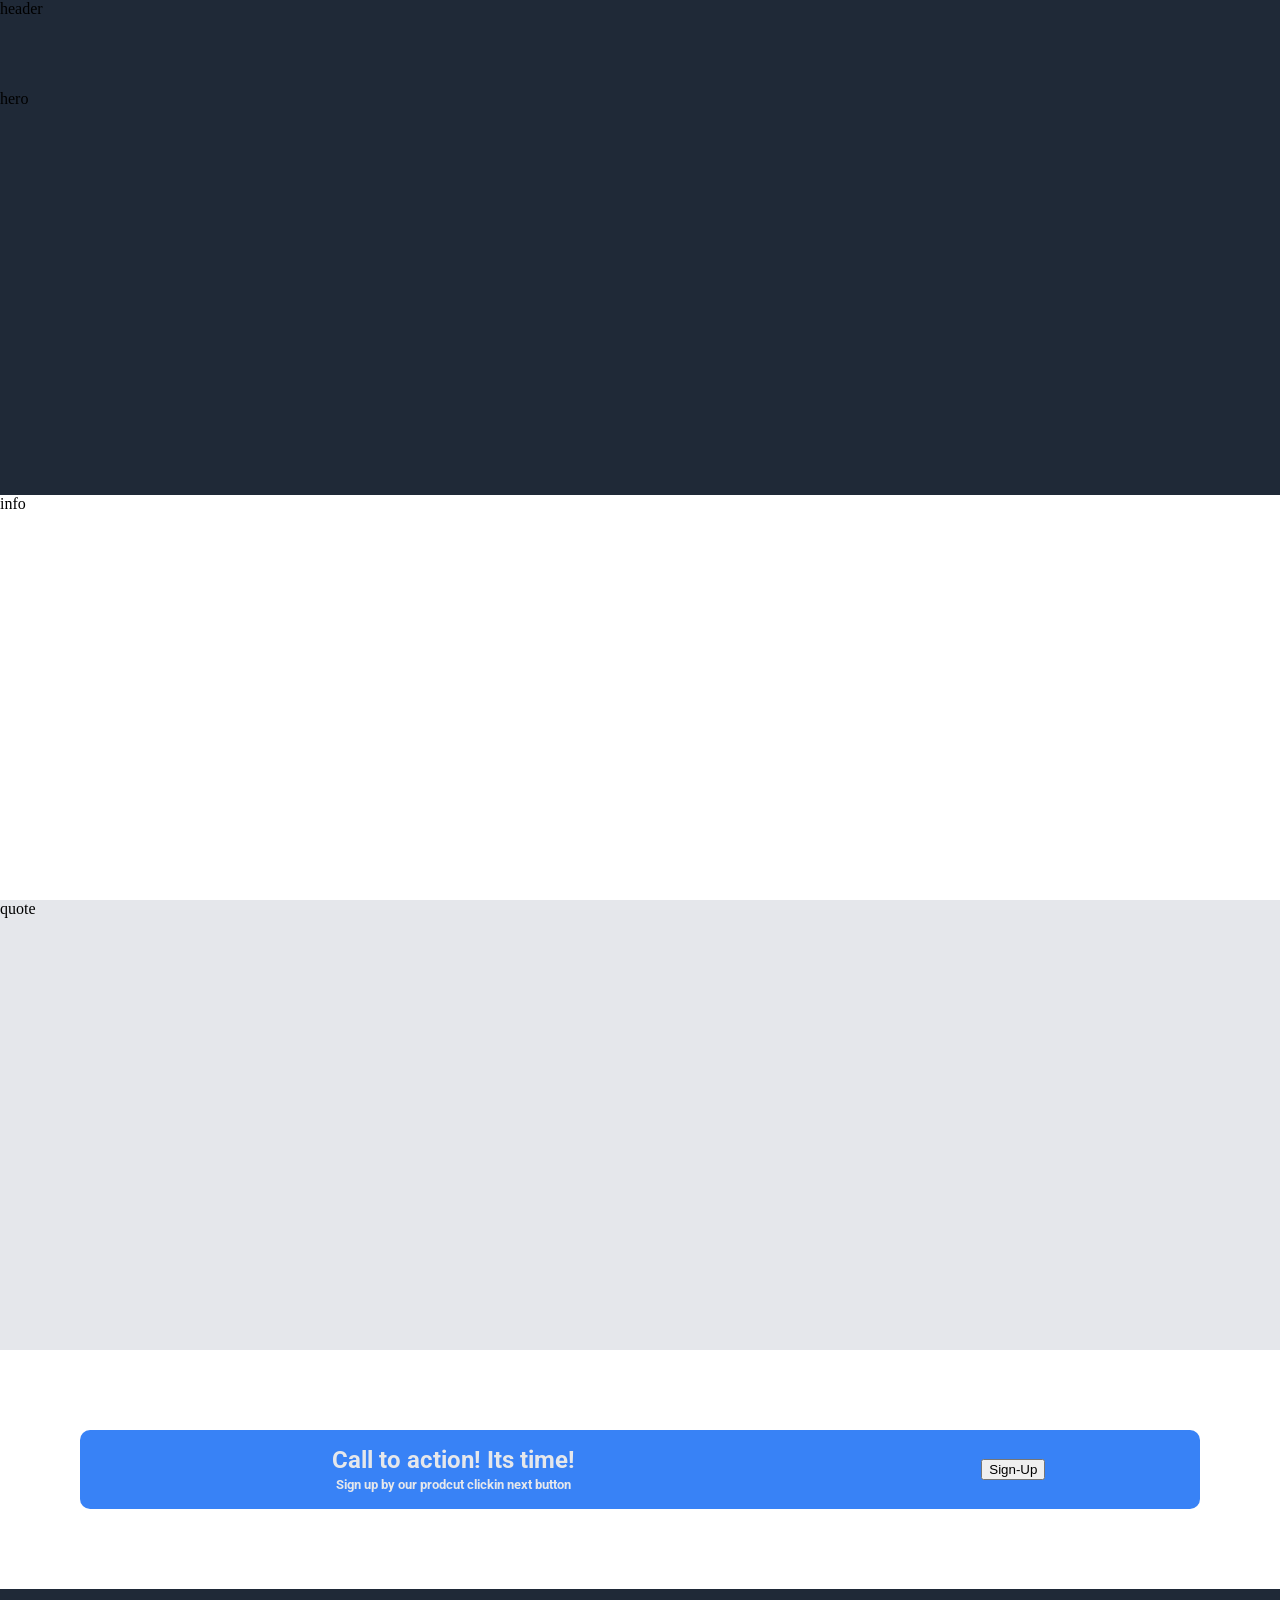
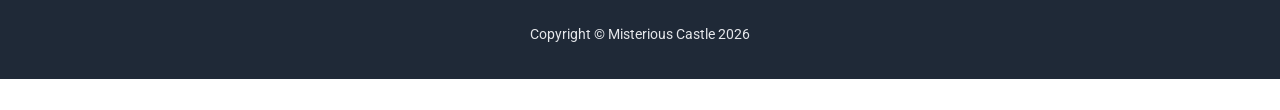
==== solution/index.html @ 28a60dd1 "Added style in sign-up section" ====
<!DOCTYPE html>
<html lang="en">
<head>
    <meta charset="UTF-8">
    <meta name="viewport" content="width=device-width, initial-scale=1.0">
    <title>Project Landing Page</title>
    <link rel="stylesheet" href="style.css">
</head>
<body>
    <!--Flex body content div sections-->
    
    <div class="flex-body">
        <div class="header">header</div>
        <div class="hero">hero</div> 
        <div class="info">info</div> 
        <div class="quote">quote</div> 
        
        <div class="sign-up">
            <div class="action">
                <div class="action-text">
                    <div class="primary-text">
                        <h2> Call to action! Its time!</h2>
                    </div>
                    <div class="secondary-text">    
                        <h5> Sign up by our prodcut clickin next button</h5>
                    </div>
                </div>
                <div class="action-button">
                    <button class="mi-boton">Sign-Up</button>
                </div>
            </div> 
        
            <div class="footer">Copyright © Misterious Castle 2026</div> 
    </div>
</body>
</html>
---- solution/style.css ----
@import url('https://fonts.googleapis.com/css?family=Roboto');

body {
    margin: 0px;
    padding: 0px;
}

.flex-body {
    display: flex;
    flex-direction: column;
}

/*HEADER SECTION*/

.header {
    height: 10vh;
    flex: 1 1 auto;
}


/* HERO SECTION */

.hero {
    height: 45vh;
    flex: 1 1 auto;
}

/* INFO SECTION */

.info {
    height: 45vh;
    flex: 1 1 auto;
}

/* QUOTE SECTION */

.quote {
    display: flex;
    flex-direction: column;
    height: 50vh;
    flex: 1 1 auto;
}

/* SIGN-UP SECTION */

.sign-up {
    height: 40vh;
    display: grid;
    flex: 1 1 auto;
}

.action {
    display: flex;
    background-color: #3882F6;
    margin: 80px;
    border-radius: 10px; 
}

.action-text {
    display: flex;
    flex-direction: column;
    flex: 2;
    font-family: 'Roboto';
    color: #E5E7EB;
    align-items: center;
    justify-content: center;
}

.action-button {
    display: flex;
    flex: 1;
    align-items: center;
    justify-content: center;
}

.primary-text, .secondary-text {
    display: flex;
    flex-wrap: wrap;
}

h2, h5 {
    display: contents;
}


/* FOOTER SECTION */

.footer {
    display: flex;
    height: 10vh;
    flex: 1 1 auto;
    font-family: 'Roboto', serif;
    font-size: 14px;
    color: #E5E7EB;
    align-items: center;
    justify-content: center;

}

/* backgraund colors*/

.header, .hero, .footer {
    background-color: #1f2937;
}

.info, .sign-up {
    background-color: #FFFFFF;
}

.quote {
    background-color: #E5E7EB;
}
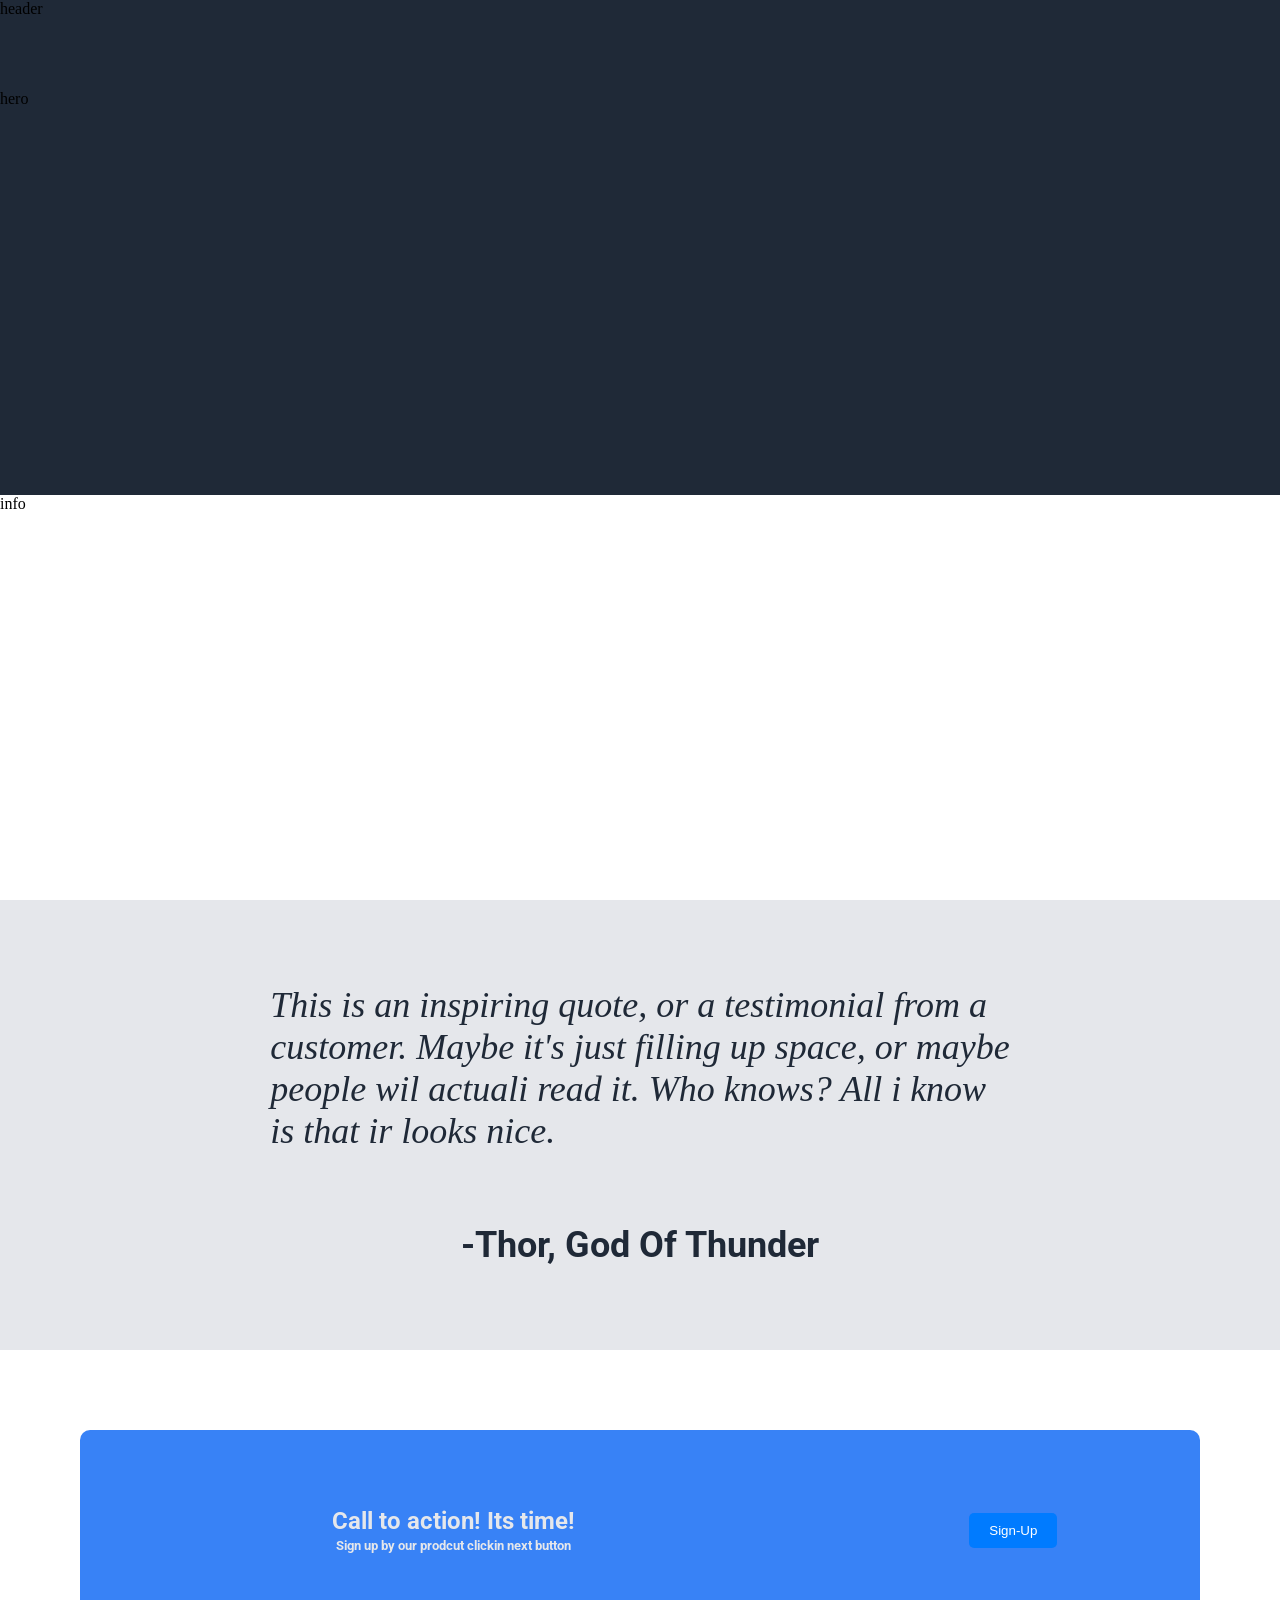
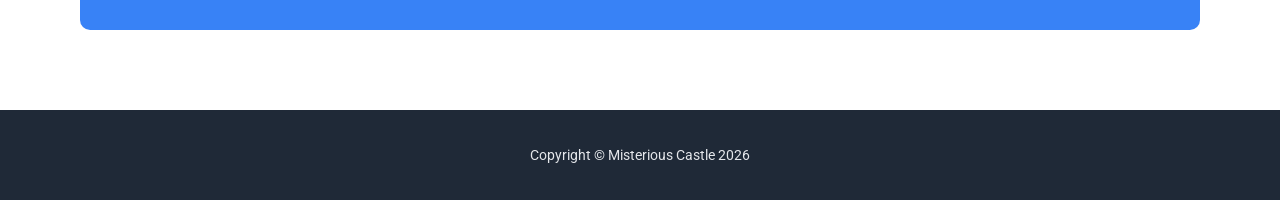
==== commit 668307a3: "Added styles and fix html sign-up section" ====
--- a/solution/index.html
+++ b/solution/index.html
@@ -13,7 +13,15 @@
         <div class="header">header</div>
         <div class="hero">hero</div> 
         <div class="info">info</div> 
-        <div class="quote">quote</div> 
+        <div class="quote">
+            <p><em>This is an inspiring quote, or a testimonial from a<br>
+               customer. Maybe it's just filling up space, or maybe<br>
+               people wil actuali read it. Who knows? All i know<br>
+               is that ir looks nice.<br></em>
+            </p>
+            <p><strong>-Thor, God Of Thunder</strong>
+            </p>
+        </div> 
         
         <div class="sign-up">
             <div class="action">
@@ -29,7 +37,7 @@
                     <button class="mi-boton">Sign-Up</button>
                 </div>
             </div> 
-        
+        </div>
             <div class="footer">Copyright © Misterious Castle 2026</div> 
     </div>
 </body>
--- a/solution/style.css
+++ b/solution/style.css
@@ -39,6 +39,12 @@
     flex-direction: column;
     height: 50vh;
     flex: 1 1 auto;
+    font-family: 'Roboto';
+    font-size: 36px;
+    font-weight: lighter;
+    color: #1f2937;
+    align-items: center;
+    justify-content: center;
 }
 
 /* SIGN-UP SECTION */
@@ -109,4 +115,26 @@
 
 .quote {
     background-color: #E5E7EB;
+}
+
+/* Estilo base del botón */
+
+.mi-boton {
+  background-color: #007bff; /* Color de fondo */
+  color: white;              /* Color del texto */
+  padding: 10px 20px;        /* Espaciado interno */
+  border: none;              /* Eliminar borde predeterminado */
+  border-radius: 5px;        /* Esquinas redondeadas */
+  cursor: pointer;           /* Cambia el cursor a mano */
+  transition: 0.3s;          /* Animación suave */
+}
+
+/* Efecto al pasar el mouse (:hover) */
+.mi-boton:hover {
+  background-color: #0056b3; /* Cambia a un color más oscuro */
+}
+
+/* Efecto al hacer clic (:active) */
+.mi-boton:active {
+  transform: scale(0.98);    /* Efecto de reducción */
 }
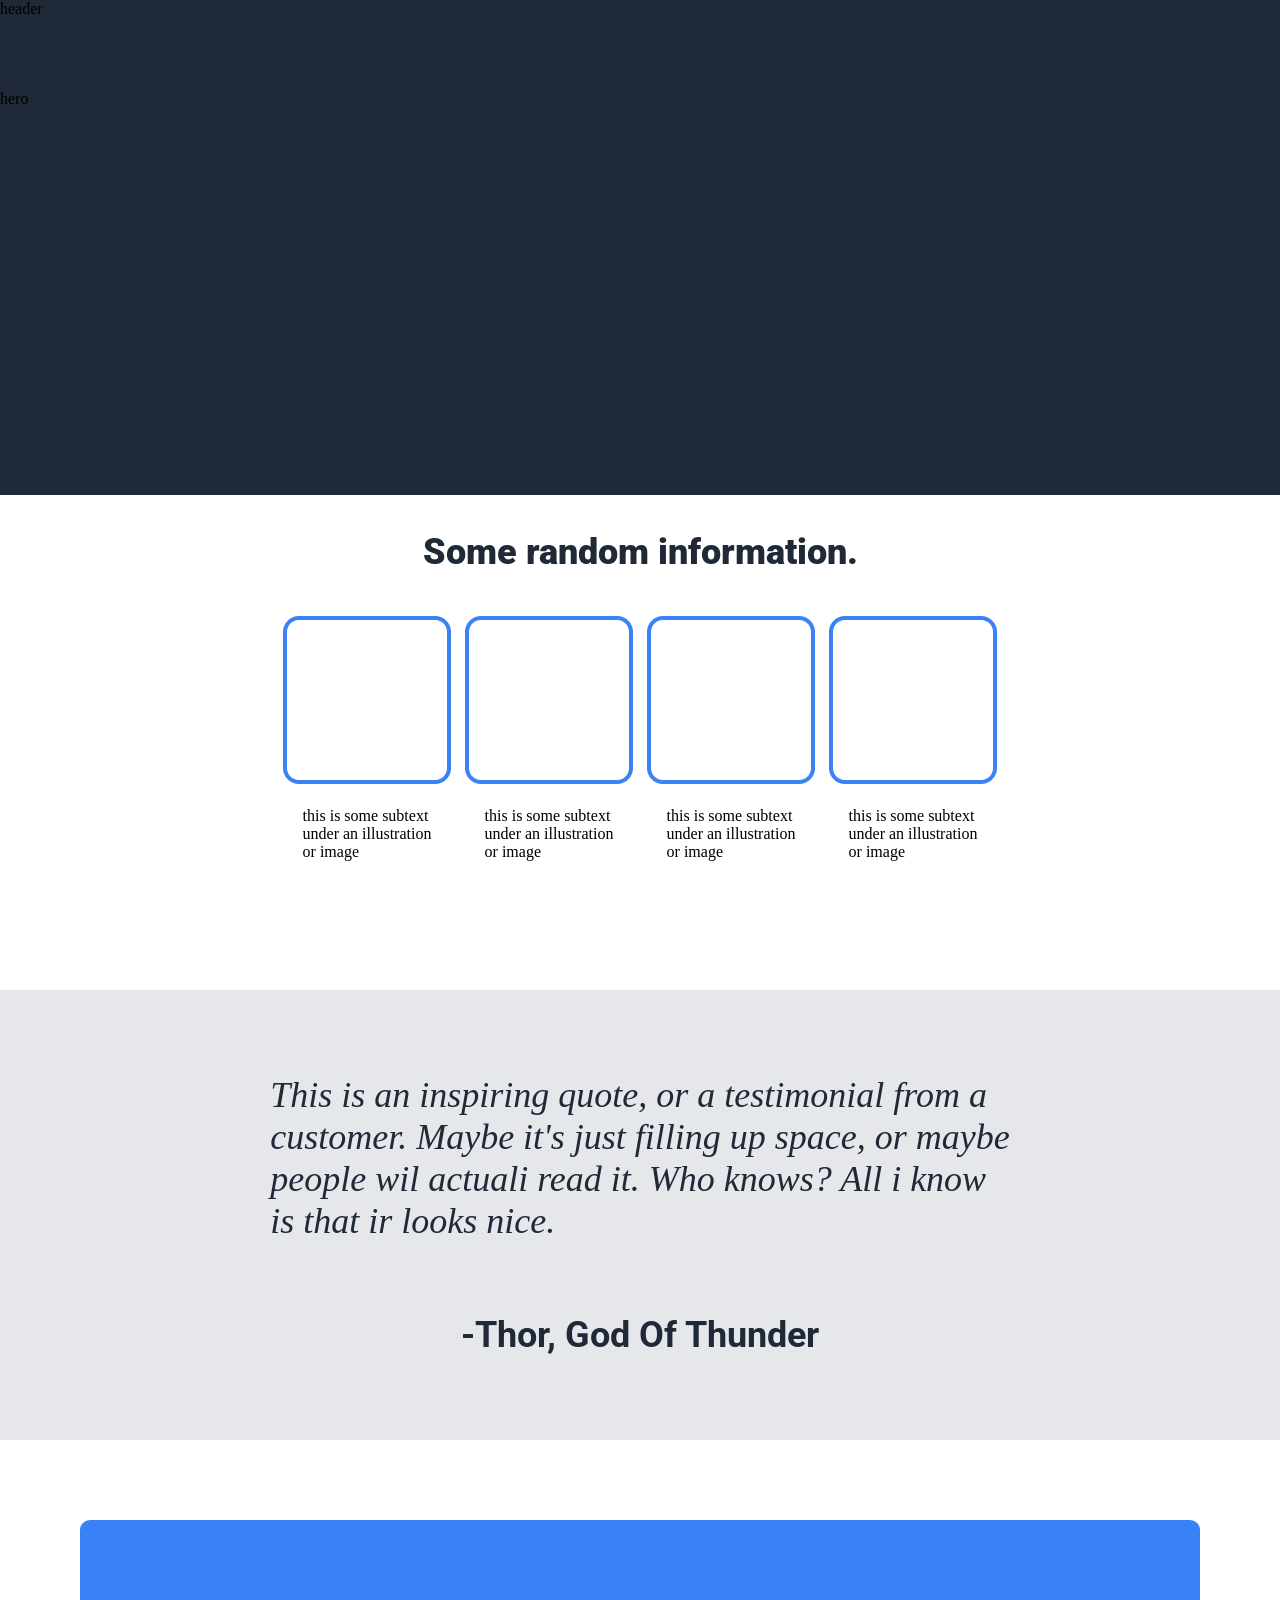
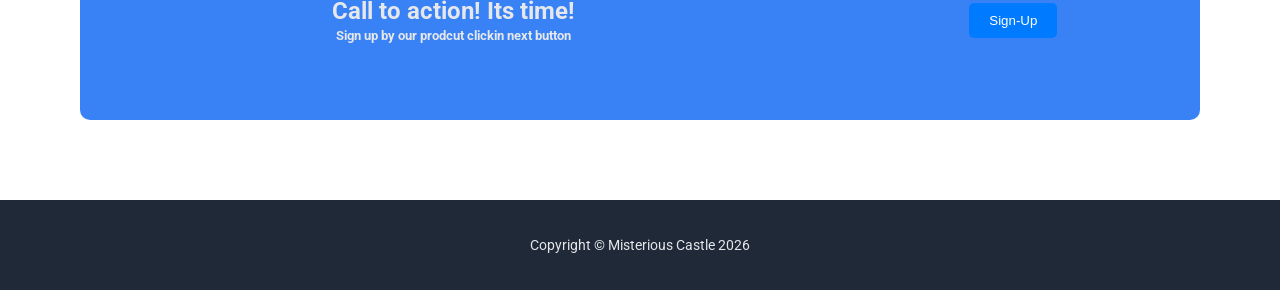
==== commit 308c0e9f: "Added header text, cards & subtext in info-section" ====
--- a/solution/index.html
+++ b/solution/index.html
@@ -12,7 +12,43 @@
     <div class="flex-body">
         <div class="header">header</div>
         <div class="hero">hero</div> 
-        <div class="info">info</div> 
+        <div class="info">
+            <div class="info-header-text">
+                <p>Some random information.</p>
+            </div>
+            <div class="info-cards">
+                <div class="info-card">
+                    <div class="card-img"><img src="img-card.png" alt=""></div>
+                    <div class="card-text"> 
+                        <p>this is some subtext<br> 
+                           under an illustration<br>
+                           or image</p></div>
+                </div>
+                <div class="info-card">
+                    <div class="card-img"><img src="img-card.png" alt=""></div>
+                    <div class="card-text">
+                        <p>this is some subtext<br> 
+                           under an illustration<br>
+                           or image</p>
+                    </div>
+                </div>
+                <div class="info-card">
+                    <div class="card-img"><img src="img-card.png" alt=""></div>
+                    <div class="card-text">
+                        <p>this is some subtext<br> 
+                           under an illustration<br>
+                           or image</p></div>
+                </div>
+                <div class="info-card">
+                    <div class="card-img"><img src="img-card.png" alt=""></div>
+                    <div class="card-text">
+                        <p>this is some subtext<br> 
+                           under an illustration<br>
+                           or image</p></div>
+                </div>
+            </div>
+
+        </div> 
         <div class="quote">
             <p><em>This is an inspiring quote, or a testimonial from a<br>
                customer. Maybe it's just filling up space, or maybe<br>
--- a/solution/style.css
+++ b/solution/style.css
@@ -28,7 +28,32 @@
 /* INFO SECTION */
 
 .info {
-    height: 45vh;
+    display: flex;
+    flex-direction: column;
+    height: 55vh;
+    flex: 1 1 auto;
+}
+
+.info-header-text {
+    display: flex; 
+    justify-content: center;
+}
+
+.info-cards {
+    display: flex;
+    flex: 2 1 auto;
+    justify-content: center;
+}
+
+.info-card {
+    display: flex;
+    flex-direction: column;
+    margin: 5px;
+    align-items: center;
+}
+
+.card-text {
+    display: flex;
     flex: 1 1 auto;
 }
 
@@ -117,6 +142,15 @@
     background-color: #E5E7EB;
 }
 
+/* text font properties*/
+
+.info-header-text{
+    font-family: 'Roboto';
+    color: #1f2937;
+    font-size: 36px;
+    font-weight: 900;
+}
+
 /* Estilo base del botón */
 
 .mi-boton {
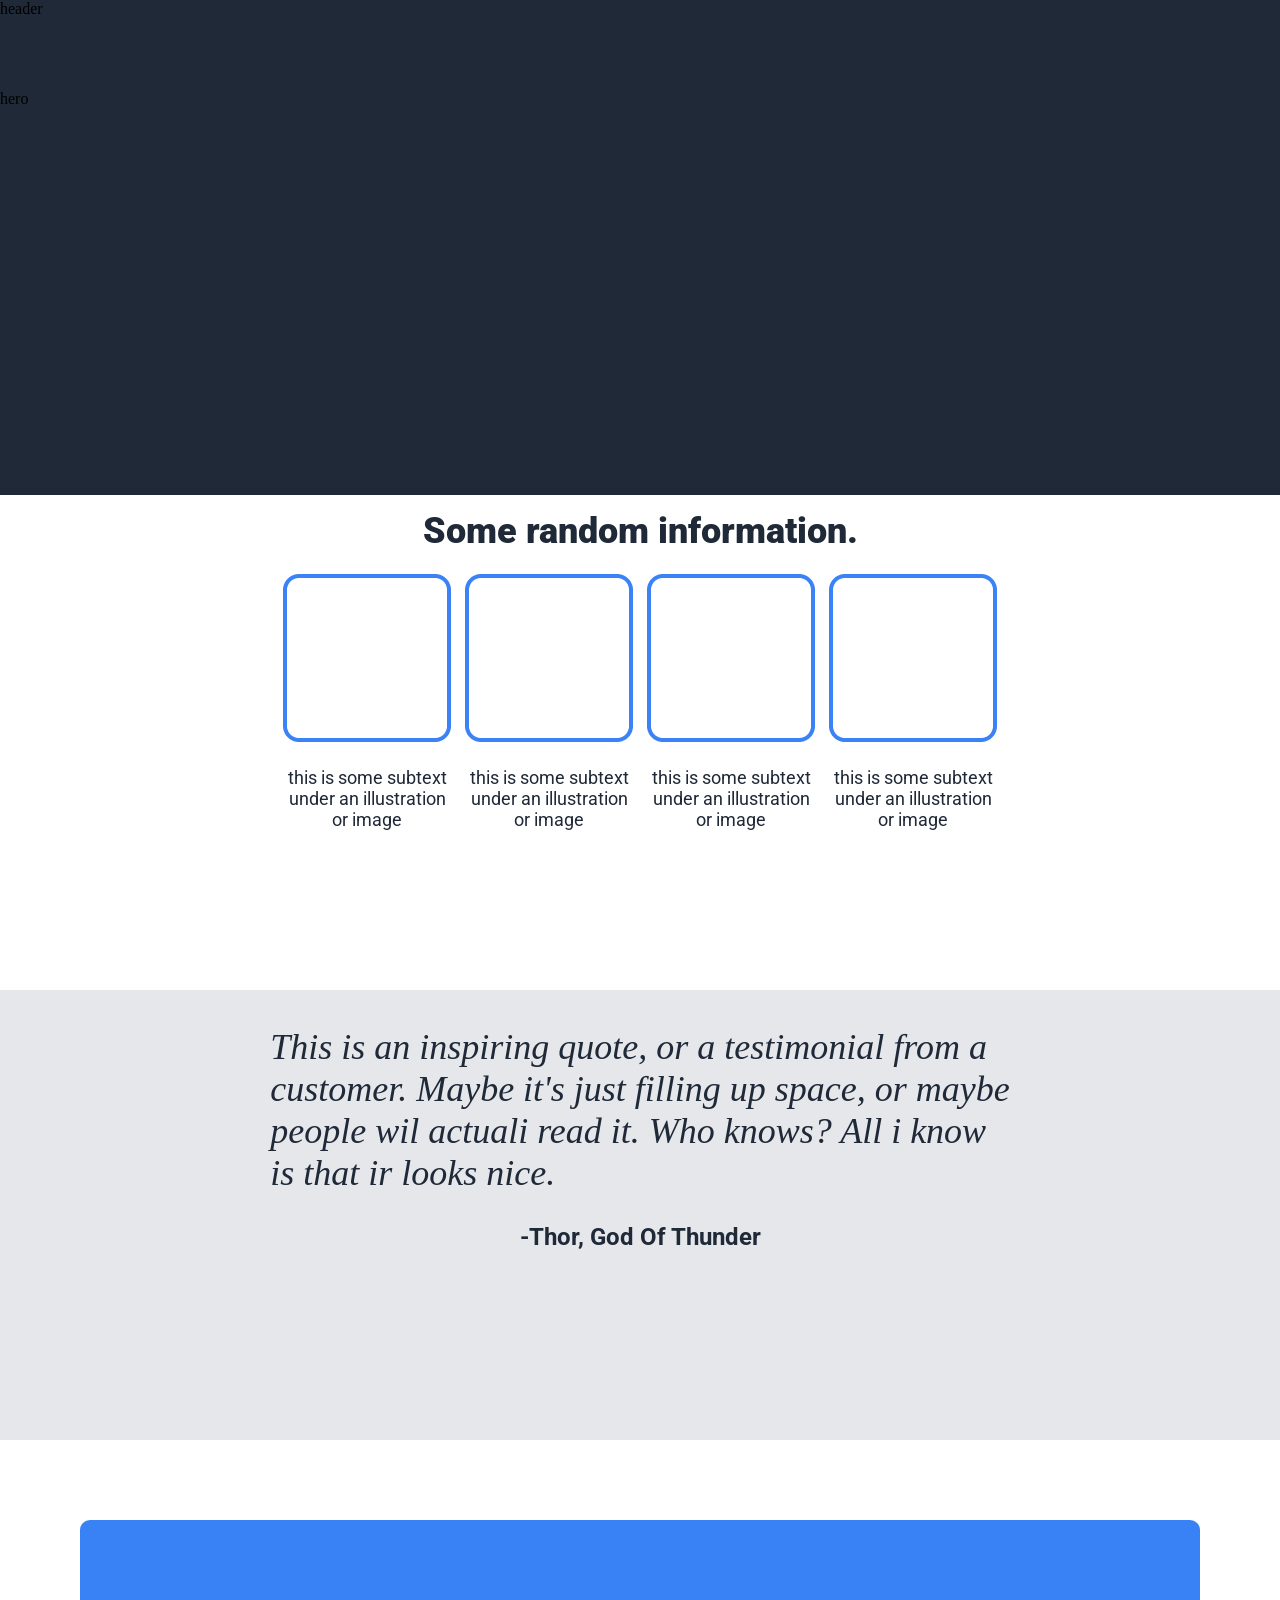
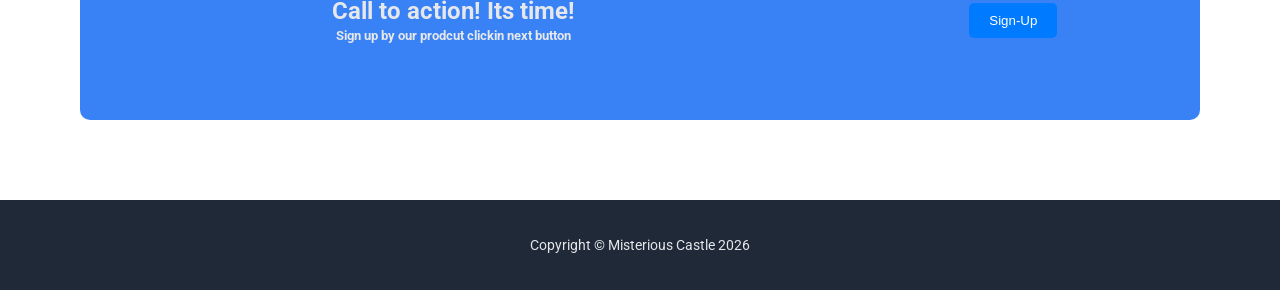
==== commit 5c30199f: "Fixed minor details in quote & info section." ====
--- a/solution/index.html
+++ b/solution/index.html
@@ -50,12 +50,12 @@
 
         </div> 
         <div class="quote">
-            <p><em>This is an inspiring quote, or a testimonial from a<br>
+            <p class="quote-text"><em>This is an inspiring quote, or a testimonial from a<br>
                customer. Maybe it's just filling up space, or maybe<br>
                people wil actuali read it. Who knows? All i know<br>
-               is that ir looks nice.<br></em>
+               is that ir looks nice.</em>
             </p>
-            <p><strong>-Thor, God Of Thunder</strong>
+            <p class="quote-sign"><strong>-Thor, God Of Thunder</strong>
             </p>
         </div> 
         
--- a/solution/style.css
+++ b/solution/style.css
@@ -39,6 +39,11 @@
     justify-content: center;
 }
 
+.info-header-text p {
+    margin-top: 15px;
+    margin-bottom: 15px;
+}
+
 .info-cards {
     display: flex;
     flex: 2 1 auto;
@@ -57,6 +62,12 @@
     flex: 1 1 auto;
 }
 
+.card-text p {
+    text-align: center;
+}
+
+
+
 /* QUOTE SECTION */
 
 .quote {
@@ -64,12 +75,8 @@
     flex-direction: column;
     height: 50vh;
     flex: 1 1 auto;
-    font-family: 'Roboto';
-    font-size: 36px;
-    font-weight: lighter;
-    color: #1f2937;
-    align-items: center;
-    justify-content: center;
+    align-items: center;
+    
 }
 
 /* SIGN-UP SECTION */
@@ -149,6 +156,29 @@
     color: #1f2937;
     font-size: 36px;
     font-weight: 900;
+}
+
+.card-text {
+    font-family: 'Roboto';
+    color: #1f2937;
+    font-size: 18px;
+}
+
+.quote-text{
+    font-family: 'Roboto';
+    font-size: 36px;
+    font-weight: lighter;
+    color: #1f2937;
+    text-align: left;
+    margin-bottom: 5px;
+}
+
+.quote-sign {
+    font-family: 'Roboto';
+    font-size: 24px;
+    font-weight: 600;
+    color: #1f2937;
+    text-align: end;
 }
 
 /* Estilo base del botón */
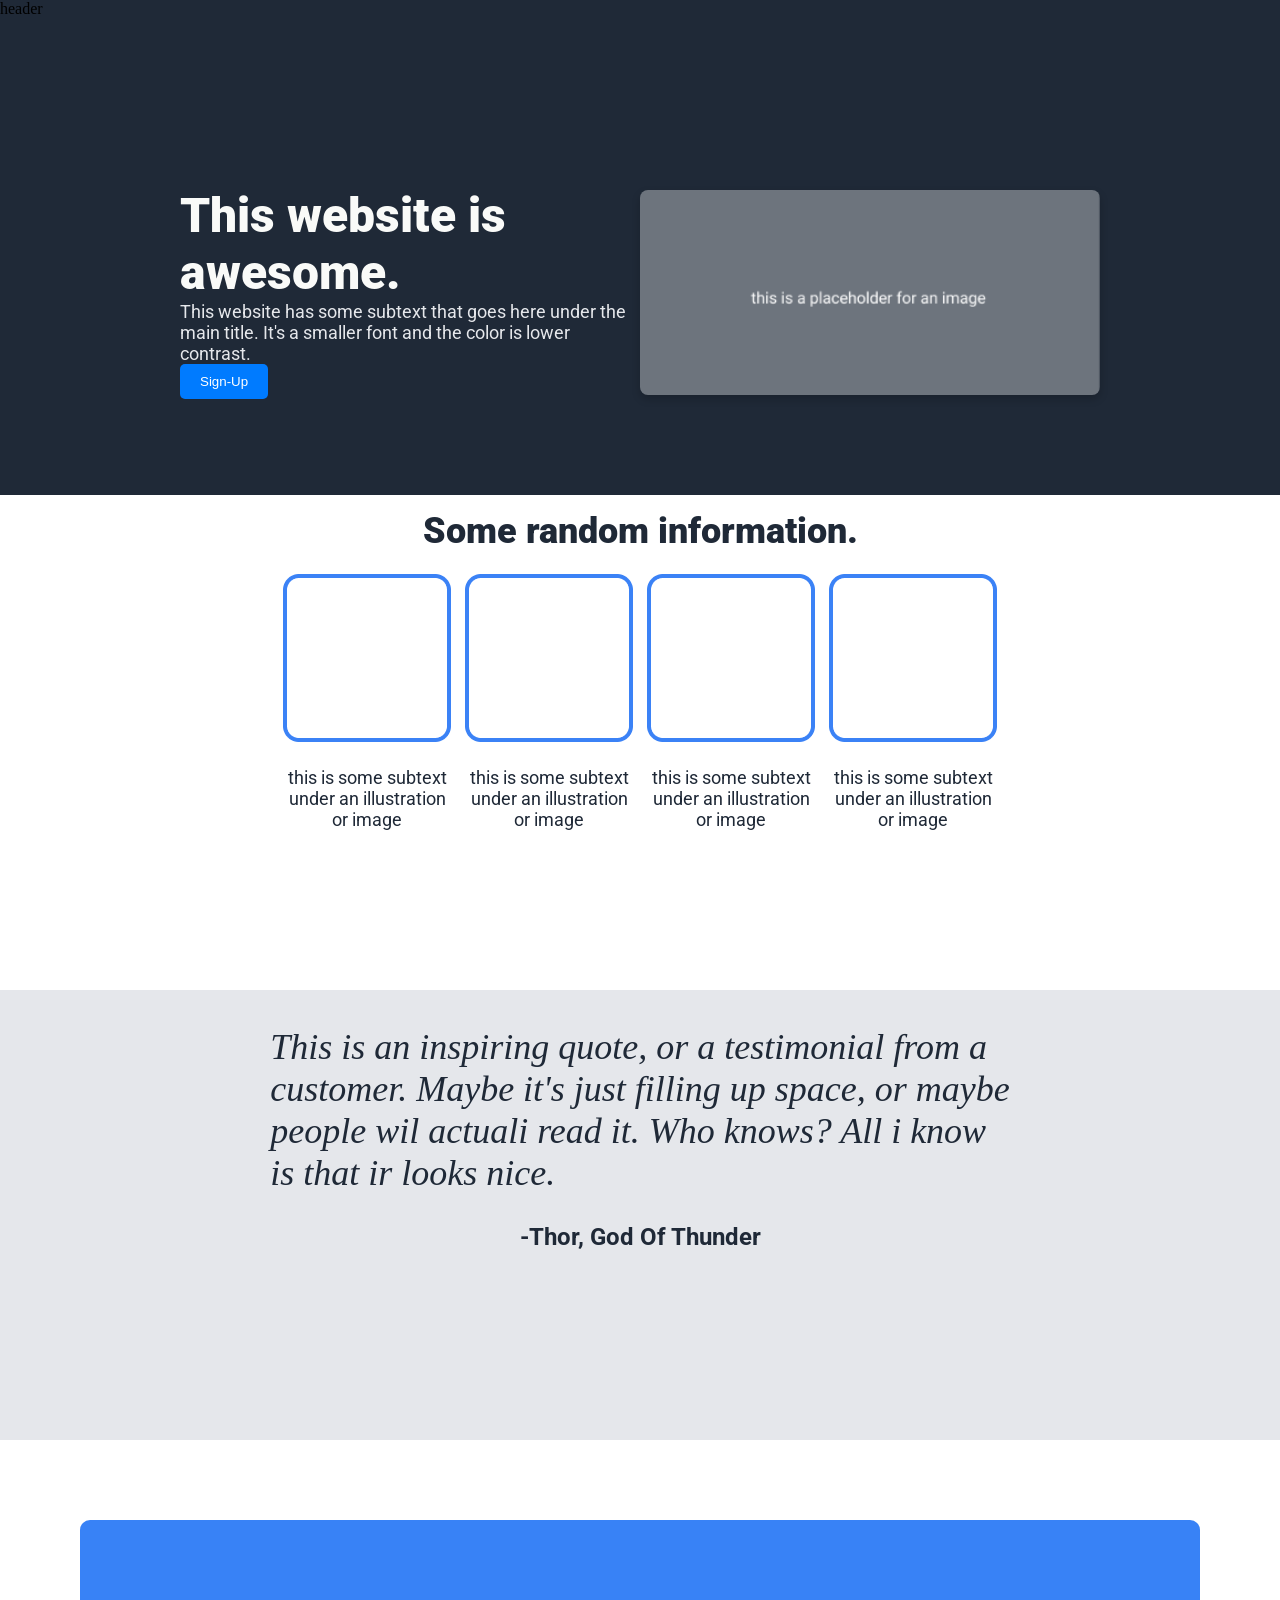
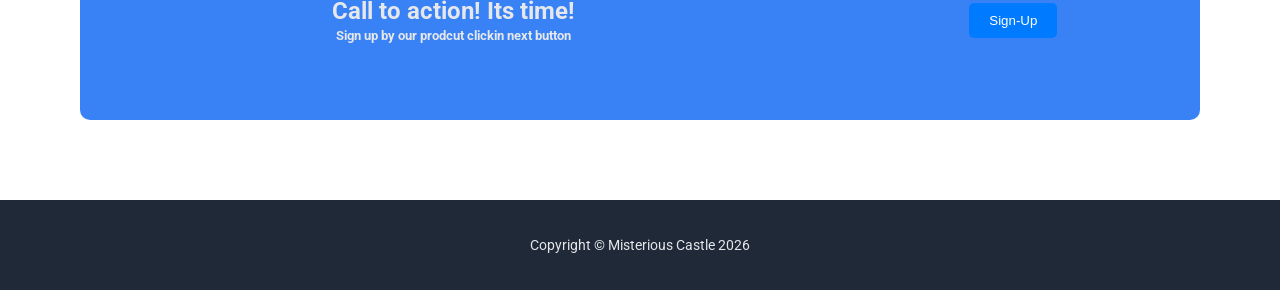
==== commit 69c1edf0: "Added hero section" ====
--- a/solution/index.html
+++ b/solution/index.html
@@ -11,7 +11,26 @@
     
     <div class="flex-body">
         <div class="header">header</div>
-        <div class="hero">hero</div> 
+        
+        <div class="hero">
+            <div class="hero-left">
+                <div class="hero-main-text">This website is<br> 
+                                            awesome.</div>
+
+                <div class="hero-secondary-text">This website has some subtext that goes here under the<br>
+                                                 main title. It's a smaller font and the color is lower<br>
+                                                contrast.</div>
+                
+                <div class="hero-button"><button class="mi-boton">Sign-Up</button></div>                                
+
+            </div>
+            <div class="hero-right">
+                <img class="hero-img" src="img-hero.png" alt="">
+            </div>
+
+
+        </div> 
+        
         <div class="info">
             <div class="info-header-text">
                 <p>Some random information.</p>
--- a/solution/style.css
+++ b/solution/style.css
@@ -21,10 +21,47 @@
 /* HERO SECTION */
 
 .hero {
+    display: flex;
     height: 45vh;
     flex: 1 1 auto;
-}
-
+    align-items: center;
+    justify-content: center;
+}
+
+.hero-left {
+    display: flex;
+    flex-direction: column;
+    flex: 1 1 auto;
+    max-width: 460px;
+    max-height: 225px;
+}
+
+.hero-right {
+    display: flex;
+    flex: 1 1 auto;
+    max-width: 460px;
+    max-height: 225px;
+}
+
+.hero-img {
+  width: 100%;            /* Ocupa todo el ancho de su contenedor */
+
+  height: auto;           /* La altura se ajusta proporcionalmente */
+  border-radius: 8px;     /* Bordes redondeados */
+  box-shadow: 0 4px 8px rgba(0,0,0,0.2); /* Sombra suave */
+}
+
+.hero-main-text {
+    flex: 1 1 auto;
+}
+
+.hero-secondary-text {
+    flex: 1 1 auto;
+}
+
+.hero-button {
+    flex: 1 1 auto;
+}
 /* INFO SECTION */
 
 .info {
@@ -135,6 +172,9 @@
 
 }
 
+
+
+
 /* backgraund colors*/
 
 .header, .hero, .footer {
@@ -149,7 +189,27 @@
     background-color: #E5E7EB;
 }
 
-/* text font properties*/
+/************************/
+/* text font properties */
+/***********************/
+
+
+/* HERO SECTION */
+
+.hero-main-text {
+    font-family: 'Roboto';
+    color: #F9FAF8;
+    font-size: 48px;
+    font-weight: 900;
+}
+
+.hero-secondary-text {
+    font-family: 'Roboto';
+    color: #E5E7EB;
+    font-size: 18px;
+}
+
+/* INFO SECTION */
 
 .info-header-text{
     font-family: 'Roboto';
@@ -163,6 +223,8 @@
     color: #1f2937;
     font-size: 18px;
 }
+
+/* QUOTE SECTION*/
 
 .quote-text{
     font-family: 'Roboto';
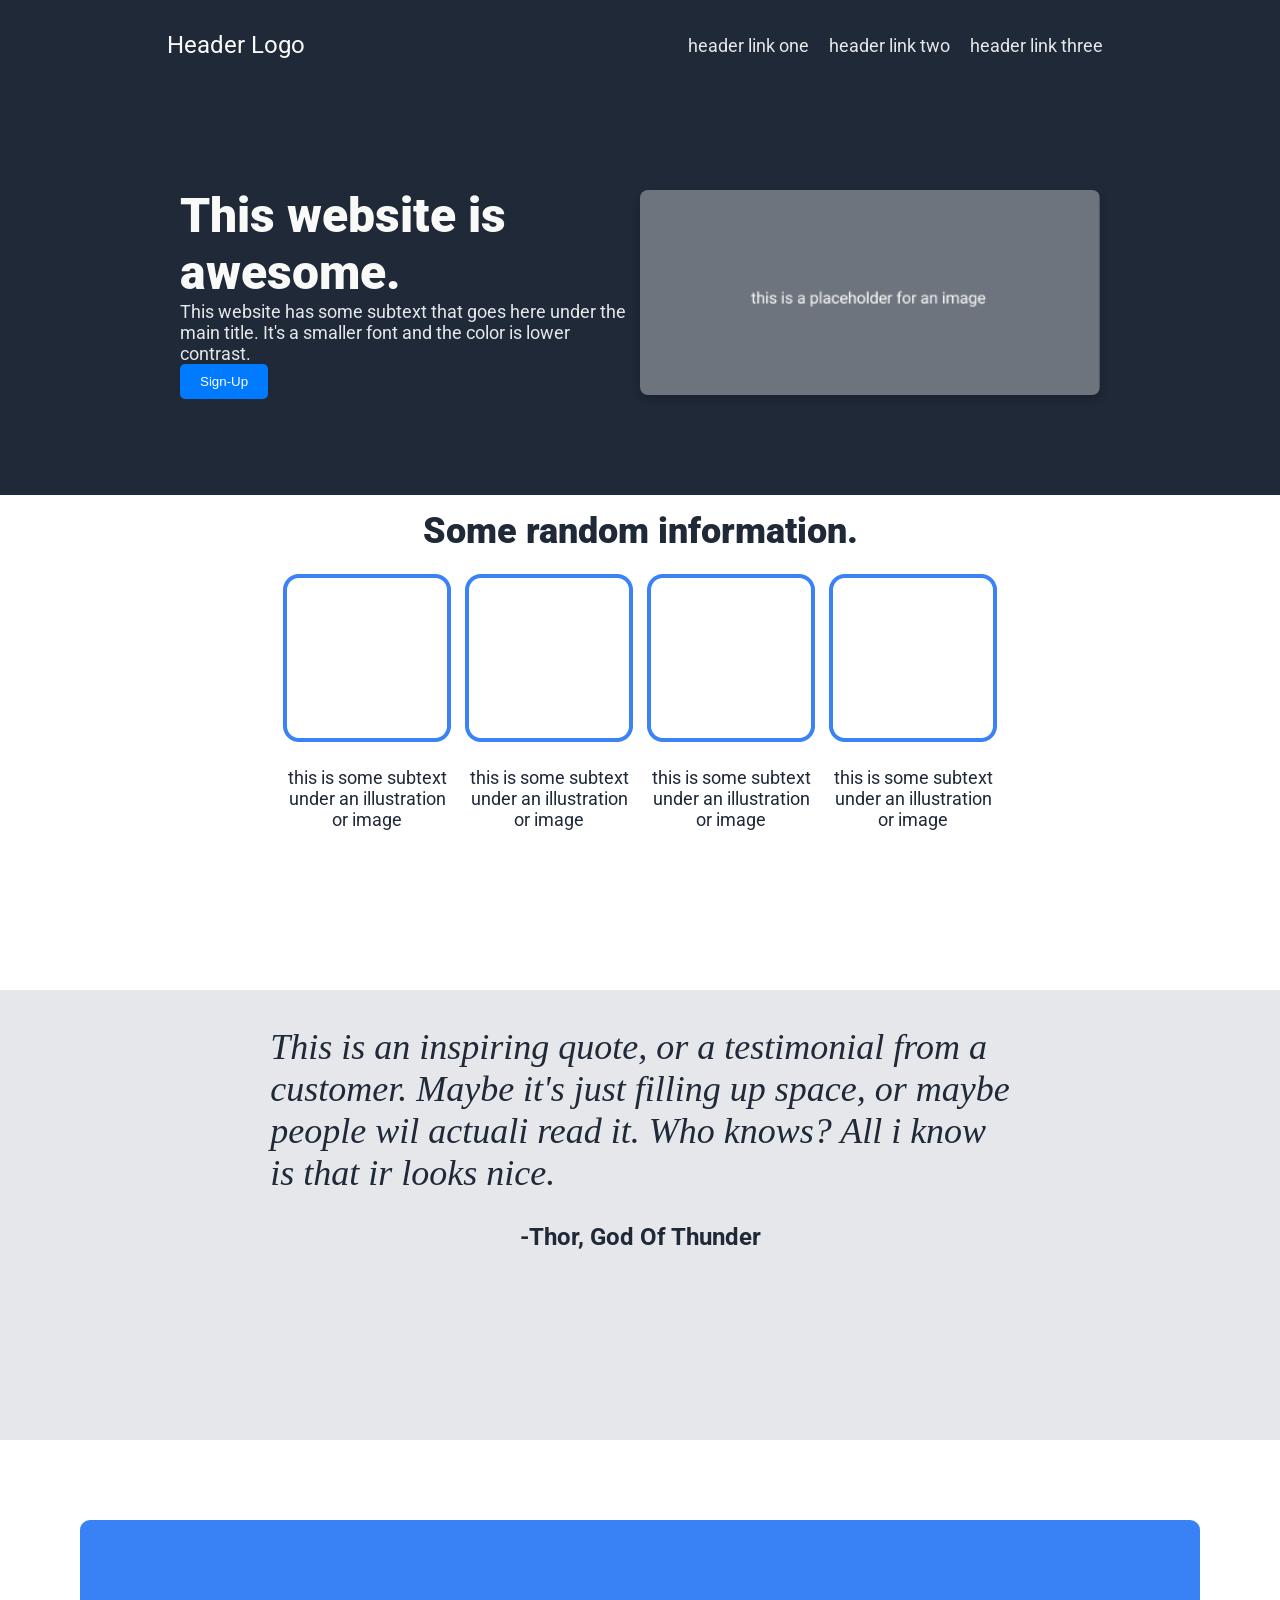
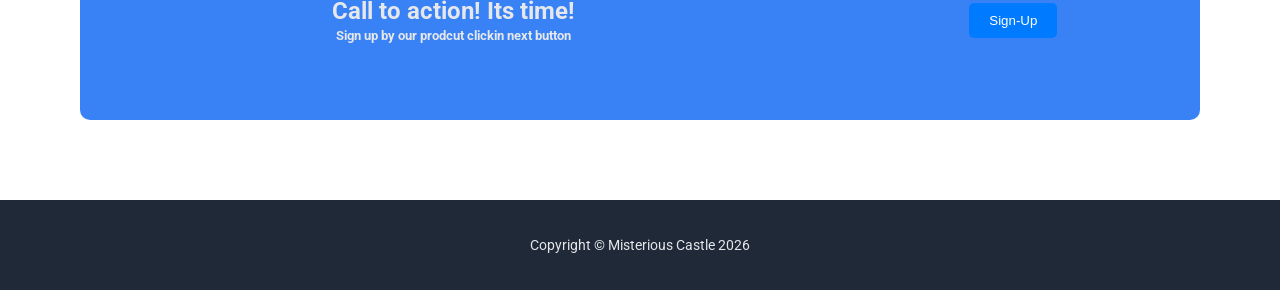
==== commit 2d95c8c1: "Added header logo and links." ====
--- a/solution/index.html
+++ b/solution/index.html
@@ -10,7 +10,17 @@
     <!--Flex body content div sections-->
     
     <div class="flex-body">
-        <div class="header">header</div>
+        <div class="header">
+            <div class="header-logo">Header Logo</div>
+            <div class="header-links">
+                <ul class="links">
+                    <li>header link one</li>
+                    <li>header link two</li>
+                    <li>header link three</li>
+                </ul>
+            </div>
+
+        </div>
         
         <div class="hero">
             <div class="hero-left">
--- a/solution/style.css
+++ b/solution/style.css
@@ -13,10 +13,34 @@
 /*HEADER SECTION*/
 
 .header {
+    display: flex;
     height: 10vh;
     flex: 1 1 auto;
-}
-
+    align-items: center;
+    justify-content: center;
+}
+
+.header-logo {
+    display: flex;
+    flex: 1 1 auto;
+    justify-content: center;    
+}
+
+.header-links {
+    display: flex;
+    flex: 1 1 auto;
+    justify-content: center;
+}
+
+.links {
+    display: flex;
+    list-style: none;
+    justify-content: center;
+}
+
+.links li {
+    margin: 10px;
+}
 
 /* HERO SECTION */
 
@@ -195,6 +219,18 @@
 
 
 /* HERO SECTION */
+
+.header-logo {
+    font-family: 'Roboto';
+    color: #F9FAF8;
+    font-size: 24px;
+}
+
+.header-links {
+    font-family: 'Roboto';
+    color: #E5E7EB;
+    font-size: 18px;
+}
 
 .hero-main-text {
     font-family: 'Roboto';
